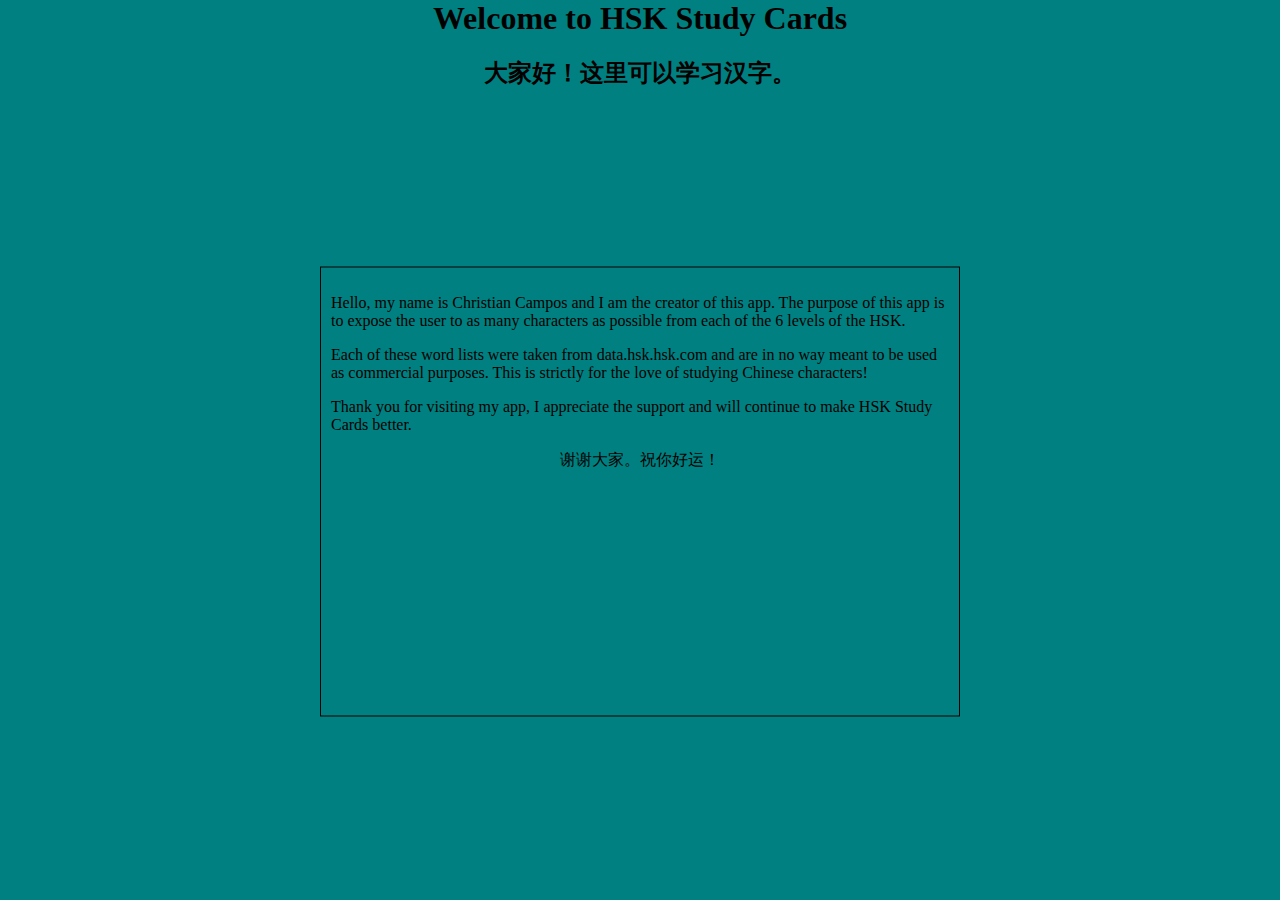
==== about.html @ d50ec8b4 "Created an about page with basic styling and description." ====
<!DOCTYPE html>
<html>
<head>
  <meta charset="utf-8">
  <meta name="viewport" content="width=device-width">
  <title>JS Bin</title>
  <link rel="stylesheet" href="assets/style.css">
</head>
<body>
  <div class="container">
    <div class="main-title-container">
      <h1>Welcome to HSK Study Cards</h1>
      <h2>大家好！这里可以学习汉字。</h2>
    </div>
    <div class="about-container">
        <p>
            Hello, my name is Christian Campos and I am the creator of this app. The purpose of this app is to expose the user to as many characters as possible from each of the 6 levels of the HSK.
        </p>
        <p>Each of these word lists were taken from data.hsk.hsk.com and are in no way meant to be used as commercial purposes. This is strictly for the love of studying Chinese characters!</p>
        <p>Thank you for visiting my app, I appreciate the support and will continue to make HSK Study Cards better.</p>
        <p class= "good-luck-p">谢谢大家。祝你好运！</p>
    </div>
  </div>
  <script
  src="https://code.jquery.com/jquery-3.3.1.min.js"
  integrity="sha256-FgpCb/KJQlLNfOu91ta32o/NMZxltwRo8QtmkMRdAu8="
  crossorigin="anonymous"></script>
<script src='./data.js'></script>
</body>
</html>
---- assets/style.css ----
*{
    box-sizing:border-box
}
body{
    margin: 0;
}

.container{
    margin:auto;
    /* border: 1px solid red; */
    background-color: teal;
    height: 100vh;
    width: 100vw;
}
.main-title-container{
    margin: auto;
    text-align: center;
}
.main-title-container>h1{
    margin: auto;
}
.list-container, .about-container{
    margin:auto;
    height: 50%;
    width: 50%;
    border: 1px solid black;
    transform: translateY(35%);
    display: none;
}
.header-div{
    border-bottom: 1px solid black;
    height: 10%;
    text-align: center;
    background-color: rgb(212, 97, 97);
}
.flashcard{
    margin:auto;
    border: 1px solid black;
    width: 35%; 
    height: 65%;
    /* transform: translateY(15%); */
    background-color: rgba(211, 205, 205, 0.89);
}
.character-container{
    margin: auto;
    border: 1px solid black;
    width: 50%;
    height: 50%;
    transform: translateY(50%);
    background-color: red; 
    text-justify: center;
}
.character-container > p{
    text-align: center;
    font-size: 1.5rem;
}
.character-container > p:hover{
    cursor: pointer;
}
/* .character-container > p > .hsk-category{
    margin: 0;
    font-size: 1.25rem;
} */
ul.button-list{
    width: 100%;
    padding-left: 0;
}
button.level{
    margin: 1%;
    width: 14%;
}
.footer-div{
    width: 100%;
    /* transform: translateY(60%); */
    margin: auto;
    height: 25%;
    border: 1px solid black;
}
footer{
    text-align: center;
}
/* About page */
.about-container{
    padding:10px;
}
.good-luck-p{
    text-align: center;
}

/* Media Queries for Mobile */

@media only screen and (max-width: 600px) {
    .list-container{
        margin: auto;
        height: 60%;
        width: 75%;
        border: 1px solid black;
        transform: translateY(15%);
    }
    .character-container{
        width: 75%;
    }
    .flashcard{
        width: 75%;
    }
    .character-container > p {
        font-size: 2rem;
    }
}
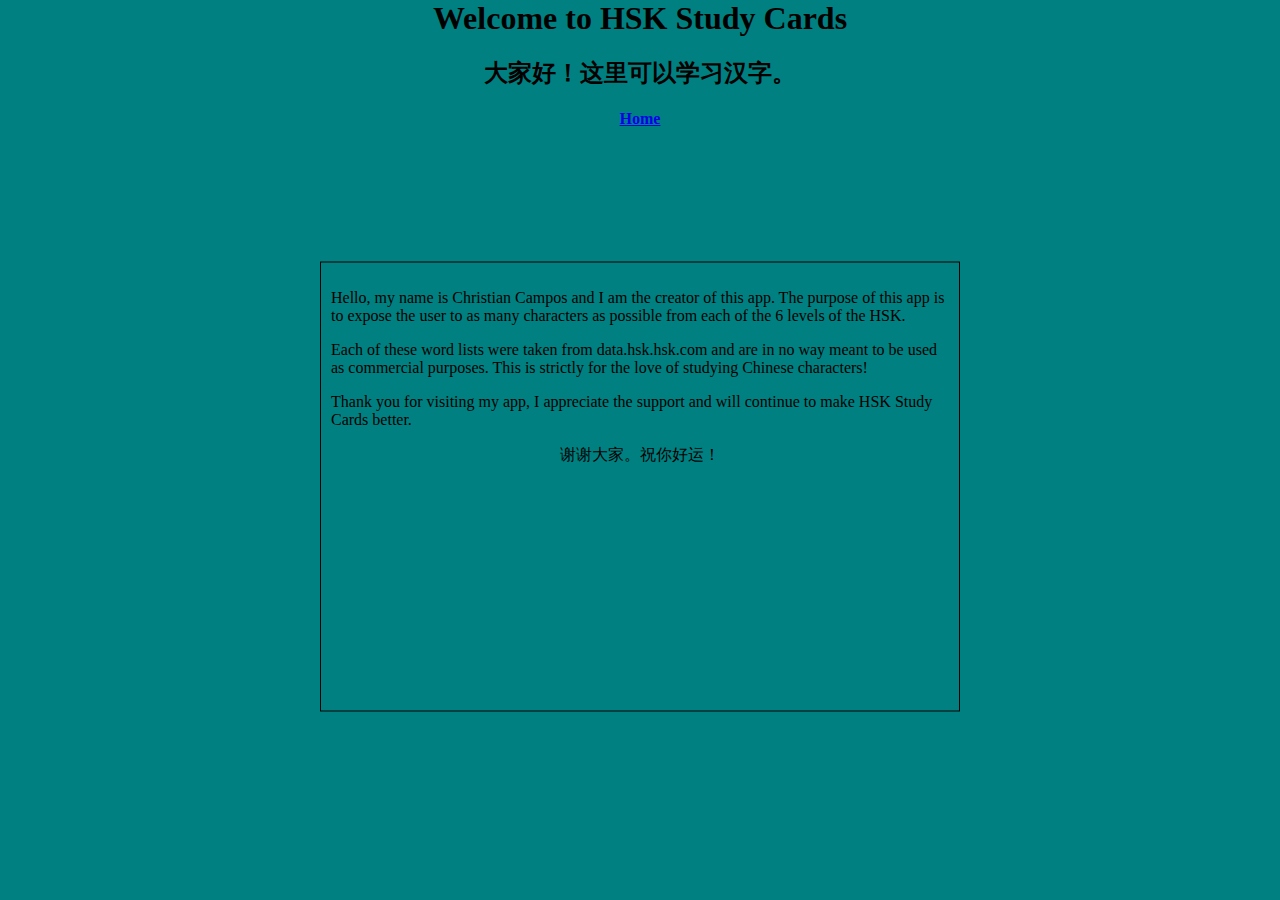
==== commit 2fac3cc5: "Added a Home button on the about page and made minor changes to the list container styling." ====
--- a/about.html
+++ b/about.html
@@ -11,6 +11,7 @@
     <div class="main-title-container">
       <h1>Welcome to HSK Study Cards</h1>
       <h2>大家好！这里可以学习汉字。</h2>
+      <h4><a href="./index.html">Home</a></h4>
     </div>
     <div class="about-container">
         <p>
--- a/assets/style.css
+++ b/assets/style.css
@@ -24,7 +24,7 @@
     height: 50%;
     width: 50%;
     border: 1px solid black;
-    transform: translateY(35%);
+    transform: translateY(25%);
     display: none;
 }
 .header-div{
